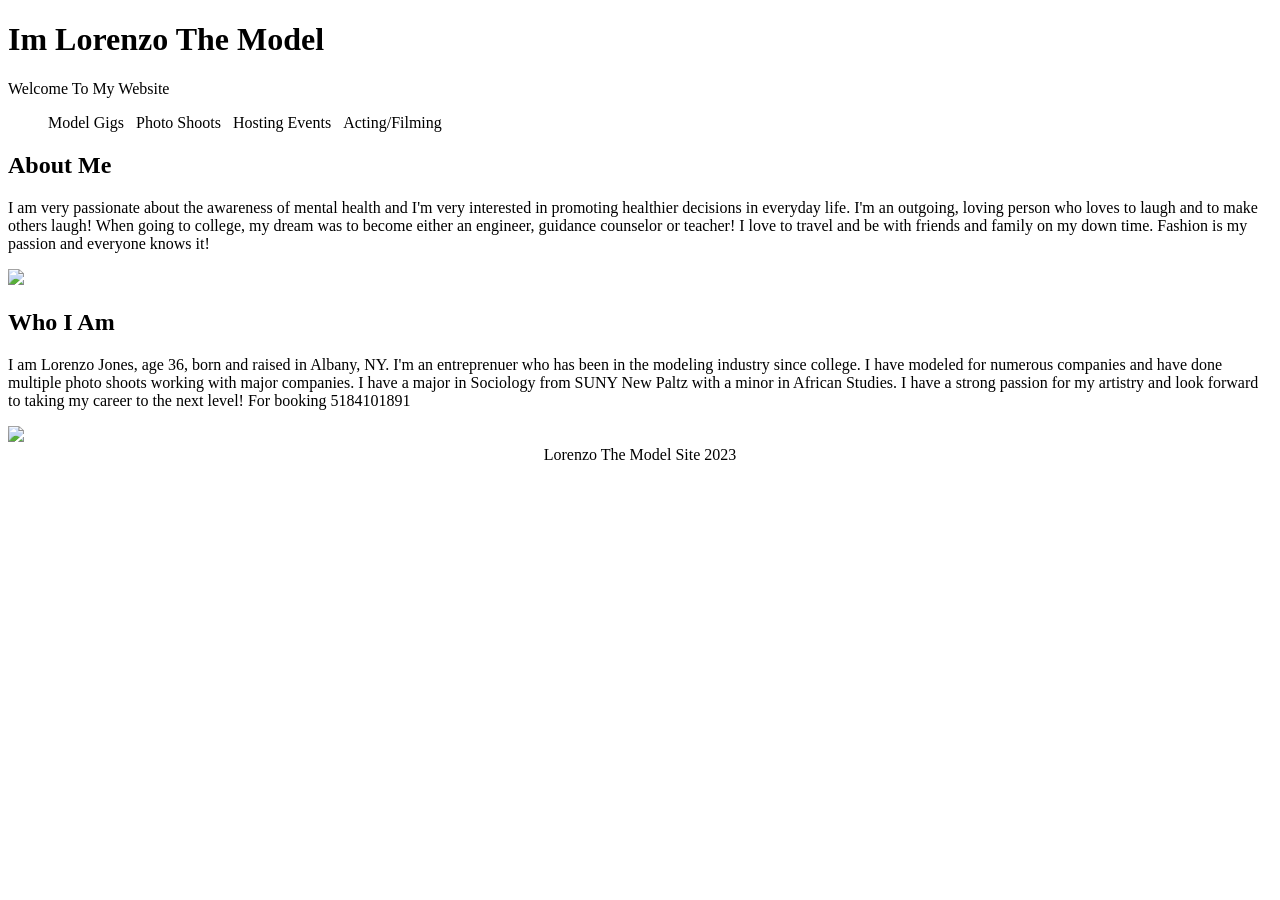
==== index.html @ 739b083d "Add files via upload" ====
<!DOCTYPE html>
<html lang="en">
<head>
    <meta charset="UTF-8">
    <meta http-equiv="X-UA-Compatible" content="IE=edge">
    <meta name="viewport" content="width=device-width, initial-scale=1.0">
    <title>Lorenzo The Model Website</title>
    <link rel="stylesheet" href="./style.css">
</head>
<body>
    <header>
        <h1>Im Lorenzo The Model</h1>
        <nav>
            <a>Welcome To My Website</a>
            <ul>
                <li>Model Gigs</li>
                <li>Photo Shoots</li>
                <li>Hosting Events</li>
                <li>Acting/Filming</li>
            </ul>
        </nav>
    </header>
    <main>
        <section class="home">
            <h2>About Me</h2>
            <p>I am very passionate about the awareness of mental health and I'm very interested in promoting healthier decisions in everyday life. I'm an outgoing, loving person who loves to laugh and to make others laugh! When going to college, my dream was to become either an engineer, guidance counselor or teacher! I love to travel and be with friends and family on my down time. Fashion is my passion and everyone knows it!</p>
            <img src="https://scontent-mia3-2.xx.fbcdn.net/v/t39.30808-6/312252603_116970134517466_2764872733329481459_n.jpg?_nc_cat=102&ccb=1-7&_nc_sid=8bfeb9&_nc_ohc=vYG7ZAHFxCAAX_hC6ke&_nc_ht=scontent-mia3-2.xx&oh=00_AfAZQ0_U3WJ1ve_ZasbZwjmY1wKz2q-m5F52vtN4kYbkIw&oe=645FFD24"
        
        </section>
        <section class="about">
            <h2>Who I Am</h2>
            <p>
                I am Lorenzo Jones, age 36, born and raised in Albany, NY. I'm an entreprenuer who has been in the modeling industry since college. I have modeled for numerous companies and have done multiple photo shoots working with major companies. I have a major in Sociology from SUNY New Paltz with a minor in African Studies.  I have a strong passion for my artistry and look forward to taking my career to the next level!
For booking 5184101891
            </p>
            <img src="https://scontent-mia3-2.xx.fbcdn.net/v/t39.30808-6/312900413_121924970688649_4753358460192223220_n.jpg?stp=cp6_dst-jpg&_nc_cat=103&ccb=1-7&_nc_sid=8bfeb9&_nc_ohc=WgXb3QbqK1QAX86HsnA&_nc_ht=scontent-mia3-2.xx&oh=00_AfA48W6bKp3dzlpSeoR7dUyh-OFtH-qtH19LXuLYG9uS0A&oe=64603737"

        </section>
    </main>
    <footer>Lorenzo The Model Site 2023</footer>
</body>
</html>
---- style.css ----
.home img{
    float: center;
    margin-right: 3rem;
    width: 40%;

}

nav li{
    display: inline;
    margin-right: 0.5rem;
}

.about img{
float: none;
margin: auto;
width: 60%;

}

footer{
    text-align: center;
}
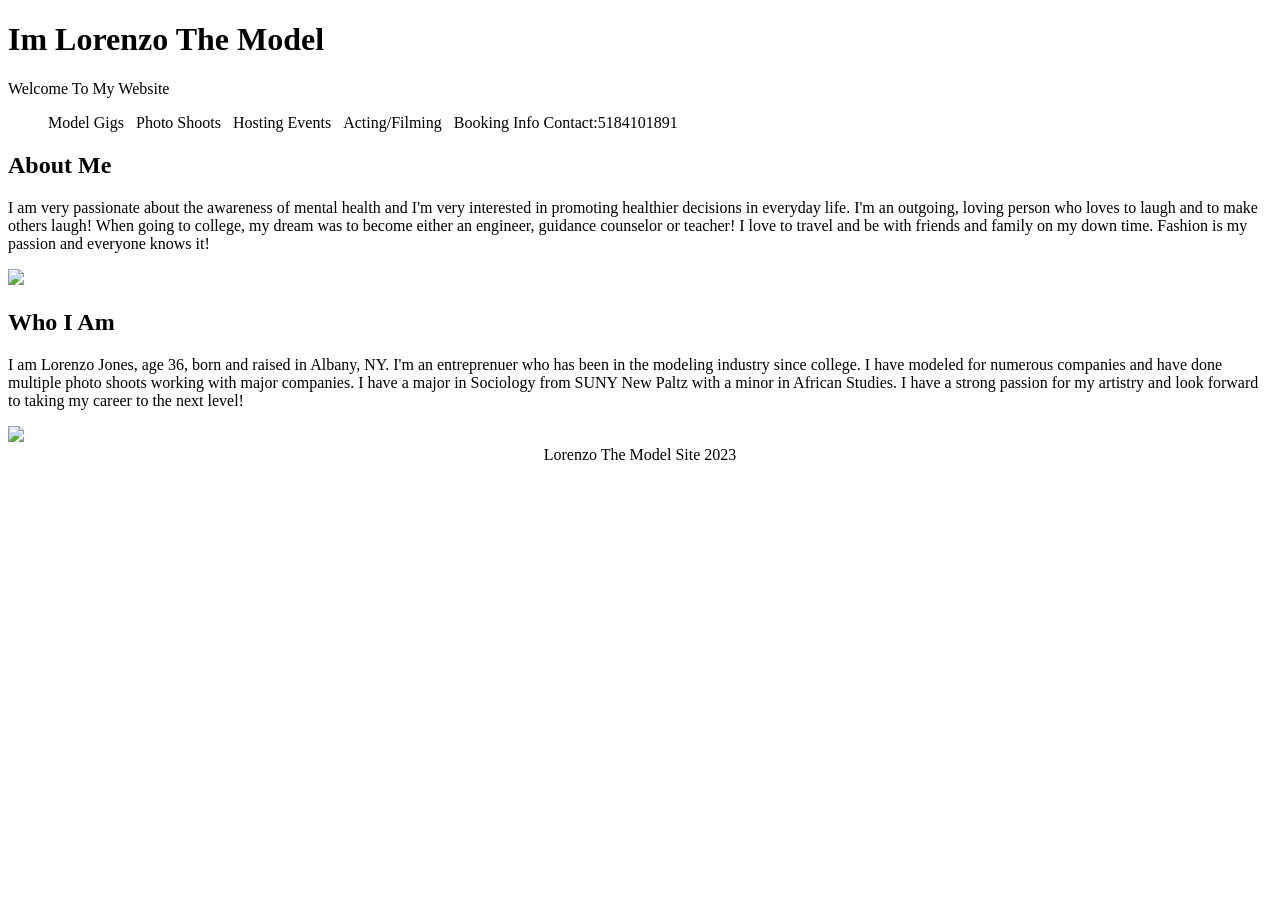
==== commit 5cf49e53: "Add files via upload" ====
--- a/index.html
+++ b/index.html
@@ -1,42 +1,43 @@
-<!DOCTYPE html>
-<html lang="en">
-<head>
-    <meta charset="UTF-8">
-    <meta http-equiv="X-UA-Compatible" content="IE=edge">
-    <meta name="viewport" content="width=device-width, initial-scale=1.0">
-    <title>Lorenzo The Model Website</title>
-    <link rel="stylesheet" href="./style.css">
-</head>
-<body>
-    <header>
-        <h1>Im Lorenzo The Model</h1>
-        <nav>
-            <a>Welcome To My Website</a>
-            <ul>
-                <li>Model Gigs</li>
-                <li>Photo Shoots</li>
-                <li>Hosting Events</li>
-                <li>Acting/Filming</li>
-            </ul>
-        </nav>
-    </header>
-    <main>
-        <section class="home">
-            <h2>About Me</h2>
-            <p>I am very passionate about the awareness of mental health and I'm very interested in promoting healthier decisions in everyday life. I'm an outgoing, loving person who loves to laugh and to make others laugh! When going to college, my dream was to become either an engineer, guidance counselor or teacher! I love to travel and be with friends and family on my down time. Fashion is my passion and everyone knows it!</p>
-            <img src="https://scontent-mia3-2.xx.fbcdn.net/v/t39.30808-6/312252603_116970134517466_2764872733329481459_n.jpg?_nc_cat=102&ccb=1-7&_nc_sid=8bfeb9&_nc_ohc=vYG7ZAHFxCAAX_hC6ke&_nc_ht=scontent-mia3-2.xx&oh=00_AfAZQ0_U3WJ1ve_ZasbZwjmY1wKz2q-m5F52vtN4kYbkIw&oe=645FFD24"
-        
-        </section>
-        <section class="about">
-            <h2>Who I Am</h2>
-            <p>
-                I am Lorenzo Jones, age 36, born and raised in Albany, NY. I'm an entreprenuer who has been in the modeling industry since college. I have modeled for numerous companies and have done multiple photo shoots working with major companies. I have a major in Sociology from SUNY New Paltz with a minor in African Studies.  I have a strong passion for my artistry and look forward to taking my career to the next level!
-For booking 5184101891
-            </p>
-            <img src="https://scontent-mia3-2.xx.fbcdn.net/v/t39.30808-6/312900413_121924970688649_4753358460192223220_n.jpg?stp=cp6_dst-jpg&_nc_cat=103&ccb=1-7&_nc_sid=8bfeb9&_nc_ohc=WgXb3QbqK1QAX86HsnA&_nc_ht=scontent-mia3-2.xx&oh=00_AfA48W6bKp3dzlpSeoR7dUyh-OFtH-qtH19LXuLYG9uS0A&oe=64603737"
-
-        </section>
-    </main>
-    <footer>Lorenzo The Model Site 2023</footer>
-</body>
+<!DOCTYPE html>
+<html lang="en">
+<head>
+    <meta charset="UTF-8">
+    <meta http-equiv="X-UA-Compatible" content="IE=edge">
+    <meta name="viewport" content="width=device-width, initial-scale=1.0">
+    <title>Lorenzo The Model Website</title>
+    <link rel="stylesheet" href="./style.css">
+</head>
+<body>
+    <header>
+        <h1>Im Lorenzo The Model</h1>
+        <nav>
+            <a>Welcome To My Website</a>
+            <ul>
+                <li>Model Gigs</li>
+                <li>Photo Shoots</li>
+                <li>Hosting Events</li>
+                <li>Acting/Filming</li>
+                <li> Booking Info Contact:5184101891</li>
+            </ul>
+        </nav>
+    </header>
+    <main>
+        <section class="home">
+            <h2>About Me</h2>
+            <p>I am very passionate about the awareness of mental health and I'm very interested in promoting healthier decisions in everyday life. I'm an outgoing, loving person who loves to laugh and to make others laugh! When going to college, my dream was to become either an engineer, guidance counselor or teacher! I love to travel and be with friends and family on my down time. Fashion is my passion and everyone knows it!</p>
+            <img src="https://scontent-mia3-2.xx.fbcdn.net/v/t39.30808-6/312252603_116970134517466_2764872733329481459_n.jpg?_nc_cat=102&ccb=1-7&_nc_sid=8bfeb9&_nc_ohc=vYG7ZAHFxCAAX_hC6ke&_nc_ht=scontent-mia3-2.xx&oh=00_AfAZQ0_U3WJ1ve_ZasbZwjmY1wKz2q-m5F52vtN4kYbkIw&oe=645FFD24"
+        
+        </section>
+        <section class="about">
+            <h2>Who I Am</h2>
+            <p>
+                I am Lorenzo Jones, age 36, born and raised in Albany, NY. I'm an entreprenuer who has been in the modeling industry since college. I have modeled for numerous companies and have done multiple photo shoots working with major companies. I have a major in Sociology from SUNY New Paltz with a minor in African Studies.  I have a strong passion for my artistry and look forward to taking my career to the next level!
+
+            </p>
+            <img src="https://scontent-mia3-2.xx.fbcdn.net/v/t39.30808-6/312900413_121924970688649_4753358460192223220_n.jpg?stp=cp6_dst-jpg&_nc_cat=103&ccb=1-7&_nc_sid=8bfeb9&_nc_ohc=WgXb3QbqK1QAX86HsnA&_nc_ht=scontent-mia3-2.xx&oh=00_AfA48W6bKp3dzlpSeoR7dUyh-OFtH-qtH19LXuLYG9uS0A&oe=64603737"
+
+        </section>
+    </main>
+    <footer>Lorenzo The Model Site 2023</footer>
+</body>
 </html>
--- a/style.css
+++ b/style.css
@@ -1,3 +1,30 @@
+<<<<<<< HEAD
+.home img{
+    float: center;
+    margin-right: 3rem;
+    width: 40%;
+
+}
+
+nav li{
+    display: inline;
+    margin-right: 0.5rem;
+}
+
+.about img{
+float: none;
+margin: auto;
+width: 60%;
+
+}
+
+footer{
+    text-align: center;
+}
+
+
+
+=======
 .home img{
     float: center;
     margin-right: 3rem;
@@ -23,3 +50,4 @@
 
 
 
+>>>>>>> e3a9c499242b8f334db9916092b29d0590e372ab
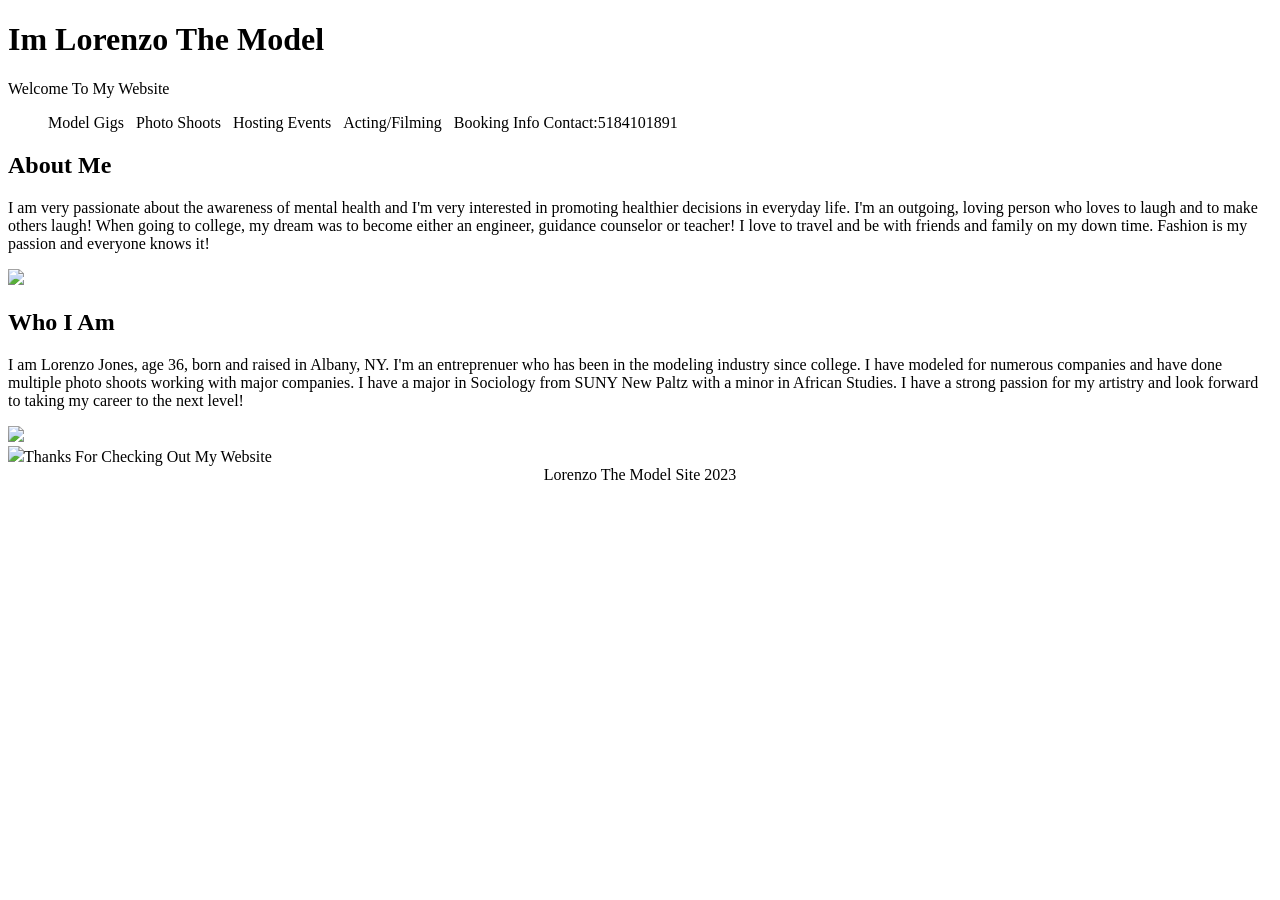
==== commit 5778131a: "Add files via upload" ====
--- a/index.html
+++ b/index.html
@@ -37,6 +37,10 @@
             <img src="https://scontent-mia3-2.xx.fbcdn.net/v/t39.30808-6/312900413_121924970688649_4753358460192223220_n.jpg?stp=cp6_dst-jpg&_nc_cat=103&ccb=1-7&_nc_sid=8bfeb9&_nc_ohc=WgXb3QbqK1QAX86HsnA&_nc_ht=scontent-mia3-2.xx&oh=00_AfA48W6bKp3dzlpSeoR7dUyh-OFtH-qtH19LXuLYG9uS0A&oe=64603737"
 
         </section>
+        <section class="end">
+            <img src="https://scontent-mia3-2.xx.fbcdn.net/v/t39.30808-6/308692016_105593812321765_4988105210134138268_n.jpg?_nc_cat=110&ccb=1-7&_nc_sid=8bfeb9&_nc_ohc=S2Qoy2aRpGYAX8Qbm7Y&_nc_ht=scontent-mia3-2.xx&oh=00_AfAuG0KujmNzhQWM-HV3pDP8ldTElH5ZYMQFC-BfAji2Qw&oe=6462B930"
+            <h2>Thanks For Checking Out My Website</h2>
+        </section>
     </main>
     <footer>Lorenzo The Model Site 2023</footer>
 </body>
